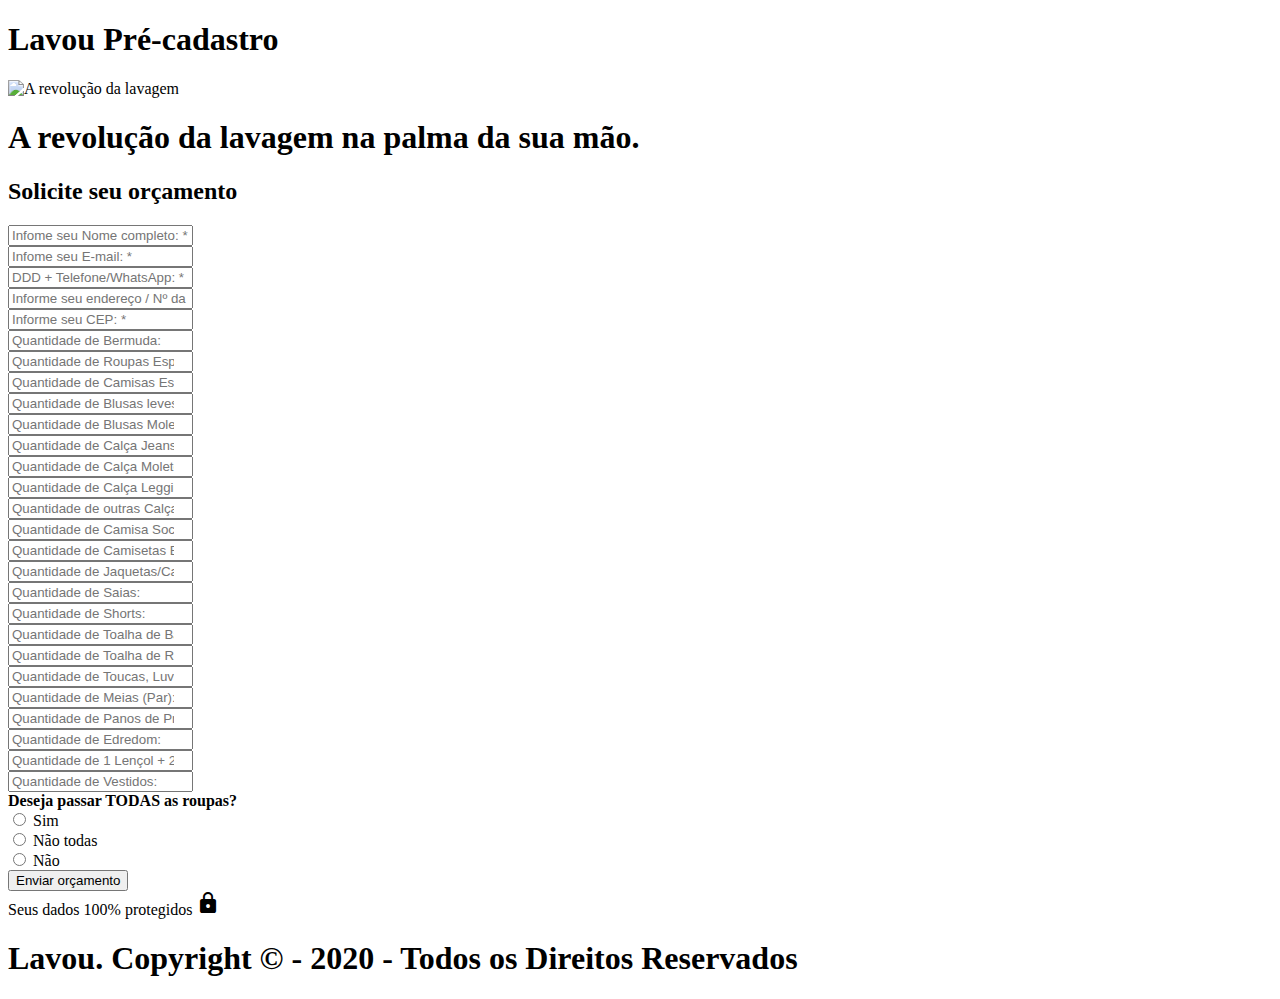
==== orcamento/index.html @ 6568562a "Subindo landing page de orçamento" ====
<!DOCTYPE html>
<html lang="pt-br" itemprop itemtype="https://www.schema.org/Article">

<head>
    <meta charset="UTF-8">
    <title>A revolução da lavagem</title>

    <meta name="author" content="A revolução da lavagem" />
    <meta name="description" content="A revolução da lavagem na palma da sua mão." />
    <meta name="viewport" content="width=device-width, initial-scale=1.0" />
    <meta name="robots" content="index, follow" />

    <!--[if lt IE 9]>
            <script src="_js/html5shiv.js"></script>
        <![endif]-->

    <meta itemprop="name" content="A revolução da lavagem" />
    <meta itemprop="description" content="A revolução da lavagem" />
    <meta itemprop="url" content="https://lavou.app/" />


    <meta property="og:type" content="article" />
    <meta property="og:title" content="A revolução da lavagem" />
    <meta property="og:description" content="A revolução da lavagem na palma da sua mão." />
    <meta property="og:url" content="https://lavou.app/" />
    <meta property="og:site_name" content="A revolução da lavagem" />
    <meta property="og:locale" content="pt_BR" />

    <link rel="stylesheet" href="../_css/boot.css" />
    <link rel="stylesheet" href="../_css/style.css" />
    <link rel="stylesheet" href="../_css/icons-lavou.css" />

    <link rel="stylesheet" href="https://fonts.googleapis.com/icon?family=Material+Icons" />
    <link href="https://fonts.googleapis.com/css2?family=Roboto:wght@300;400;700;900&display=swap" rel="stylesheet">
    <link rel="shortcut icon" href="../_images/favicon.png" />

</head>

<body>
    <h1 class="fontzero">Lavou Pré-cadastro</h1>
    <header class="container header">
        <!-- <div class="content-100 bg-gray">
            <div class="content-95-800-0">
                <div class="titulo-contator">Essa oferta especial acaba em:</div>
                <div class="box50">
                    <div class="titulo-contator">Essa oferta especial acaba em:</div>
                </div>
                <div class="box50">
                    <div id="contador-data"></div>
                </div>
                <div class="clear"></div>
            </div>
        </div> -->
        <!-- <div class="txt-ultimas-vagas">Últimas vagas</div> -->
        <div class="content-90-1100">
            <div class="box100">
                <img class="img-350 efeito-levitar" src="../_images/lavou-a-revolucao-da-lavagem.png" alt="A revolução da lavagem" title="A revolução da lavagem">
                <h1>A revolução da lavagem na palma da sua mão.</h1>
                <h2>Solicite seu orçamento</h2>
            </div>
            
                <!-- <p>Preencha o formulário agora e garanta sua vaga no <strong>valor promocional</strong></p> -->

                <!-- <div class="header_frase"><i class="material-icons">thumb_up_alt</i>O e-book será enviado para seu email</div> -->

                <form class="contato_form_orcamento enviarForm header_all validate" action="https://app.us18.list-manage.com/subscribe/post?u=55f3f553bbbeac2e7e897129d&amp;id=7120952ebc" method="post" id="mc-embedded-subscribe-form" name="mc-embedded-subscribe-form" class="validate" novalidate>
                    <div class="formcadastro"></div>

                    <div class="box100">
                        <label>
                            <!-- <div class="label_form">Nome:</div> -->
                            <input type="text" name="NOME" class="input_orcamento" title="Informe seu Nome completo!"
                                placeholder="Infome seu Nome completo: *" required />
                            <div class="clear"></div>
                        </label>
                        <label>
                            <!-- <div class="label_form">E-mail:</div> -->
                            <input type="email" name="EMAIL" class="input_orcamento" title="Informe seu melhor E-mail!"
                                placeholder="Infome seu E-mail: *" required />
                            <div class="clear"></div>
                        </label>
                        <label>
                            <!-- <span>Celular:</span> -->
                            <input type="text" name="TELEFONE" class="celular input_orcamento" id="celular" title="DDD + Celular"
                                placeholder="DDD + Telefone/WhatsApp: *" required />
                            <div class="clear"></div>
                        </label>
                        <label>
                            <!-- <span>Celular:</span> -->
                            <input type="text" name="ENDERECO" class="input_orcamento" id="endereco" title="Informe seu endereço"
                                placeholder="Informe seu endereço / Nº da casa:" />
                            <div class="clear"></div>
                        </label>
                        <label>
                            <input type="text" name="CEP" class="cep input_orcamento" id="cep" title="Informe seu CEP"
                                placeholder="Informe seu CEP: *" required />
                            <div class="clear"></div>
                        </label>
                    </div>
                    
                    <div class="box50">
                        <label>
                            <input type="number" name="BERMUDA" class="input_orcamento" title="Insira a Quantidade de Bermuda."
                                placeholder="Quantidade de Bermuda:" />
                            <div class="clear"></div>
                        </label>
                        <label>
                            <input type="number" name="RO_ESPORTI" class="input_orcamento" title="Insira a Quantidade de Roupas Esportivas."
                                placeholder="Quantidade de Roupas Esportivas:" />
                            <div class="clear"></div>
                        </label>
                        <label>
                            <input type="number" name="CA_ESPECIA" class="input_orcamento" title="Insira a Quantidade de Camisas Especiais."
                                placeholder="Quantidade de Camisas Especiais:" />
                            <div class="clear"></div>
                        </label>
                        <label>
                            <input type="number" name="BL_LEVES" class="input_orcamento" title="Insira a Quantidade de Blusas leves."
                                placeholder="Quantidade de Blusas leves:" />
                            <div class="clear"></div>
                        </label>
                        <label>
                            <input type="number" name="BL_MOLETOM" class="input_orcamento" title="Insira a Quantidade de Blusas Moletom."
                                placeholder="Quantidade de Blusas Moletom:" />
                            <div class="clear"></div>
                        </label>
                        <label>
                            <input type="number" name="CC_JEANS" class="input_orcamento" title="Insira a Quantidade de Calça Jeans."
                                placeholder="Quantidade de Calça Jeans:" />
                            <div class="clear"></div>
                        </label>
                        <label>
                            <input type="number" name="CC_MOLETOM" class="input_orcamento" title="Insira a Quantidade de Calça Moletom."
                                placeholder="Quantidade de Calça Moletom:" />
                            <div class="clear"></div>
                        </label>
                        <label>
                            <input type="number" name="CC_LEGS" class="input_orcamento" title="Insira a Quantidade de Calça Legging e similares."
                                placeholder="Quantidade de Calça Legging e similares:" />
                            <div class="clear"></div>
                        </label>
                        <label>
                            <input type="number" name="CC_OUTRAS" class="input_orcamento" title="Insira a Quantidade de outras Calças."
                                placeholder="Quantidade de outras Calças:" />
                            <div class="clear"></div>
                        </label>
                        <label>
                            <input type="number" name="CS_SOCIAL" class="input_orcamento" title="Insira a Quantidade de Camisa Social."
                                placeholder="Quantidade de Camisa Social:" />
                            <div class="clear"></div>
                        </label>
                        <label>
                            <input type="number" name="CS_BASICAS" class="input_orcamento" title="Insira a Quantidade de Camisetas Básicas."
                                placeholder="Quantidade de Camisetas Básicas:" />
                            <div class="clear"></div>
                        </label>
                        <label>
                            <input type="number" name="JAQUE_CSC" class="input_orcamento" title="Insira a Quantidade de Jaquetas/Casacos."
                                placeholder="Quantidade de Jaquetas/Casacos:" />
                            <div class="clear"></div>
                        </label>
                        <div class="clear"></div>
                    </div>
                    <div class="box50">
                        <label>
                            <input type="number" name="SAIAS" class="input_orcamento" title="Insira a Quantidade de Saias."
                                placeholder="Quantidade de Saias:" />
                            <div class="clear"></div>
                        </label>
                        <label>
                            <input type="number" name="SHORTS" class="input_orcamento" title="Insira a Quantidade de Shorts."
                                placeholder="Quantidade de Shorts:" />
                            <div class="clear"></div>
                        </label>
                        <label>
                            <input type="number" name="TL_BANHO" class="input_orcamento" title="Insira a Quantidade de Toalha de Banho."
                                placeholder="Quantidade de Toalha de Banho:" />
                            <div class="clear"></div>
                        </label>
                        <label>
                            <input type="number" name="TL_ROSTO" class="input_orcamento" title="Insira a Quantidade de Toalha de Rosto."
                                placeholder="Quantidade de Toalha de Rosto:" />
                            <div class="clear"></div>
                        </label>
                        <label>
                            <input type="number" name="DERIVADOS" class="input_orcamento" title="Insira a Quantidade de Toucas, Luvas, Cachecóis e derivados." placeholder="Quantidade de Toucas, Luvas, Cachecóis e derivados:" />
                            <div class="clear"></div>
                        </label>
                        <label>
                            <input type="number" name="MEIAS" class="input_orcamento" title="Insira a Quantidade de Meias (Par)."
                                placeholder="Quantidade de Meias (Par):" />
                            <div class="clear"></div>
                        </label>
                        <label>
                            <input type="number" name="P_PRATOS" class="input_orcamento" title="Insira a Quantidade de Panos de Prato."
                                placeholder="Quantidade de Panos de Prato:" />
                            <div class="clear"></div>
                        </label>
                        <label>
                            <input type="number" name="EDREDOM" class="input_orcamento" title="Insira a Quantidade de Edredom."
                                placeholder="Quantidade de Edredom:" />
                            <div class="clear"></div>
                        </label>
                        <label>
                            <input type="number" name="LEN_FRONHA" class="input_orcamento" title="Insira a Quantidade de 1 Lençol + 2 fronhas."
                                placeholder="Quantidade de 1 Lençol + 2 fronhas:" />
                            <div class="clear"></div>
                        </label>
                        <label>
                            <input type="number" name="VESTIDOS" class="input_orcamento" title="Insira a Quantidade de Vestidos."
                                placeholder="Quantidade de Vestidos:" />
                            <div class="clear"></div>
                        </label>
                        
                        
                        <label>
                            <strong>Deseja passar TODAS as roupas?</strong>
                        
                            <div class="campo_checkbox_radio">
                                <input type="radio" name="PASSAR" value="Sim" class="passador_passadeira" id="passador_passadeira" />
                                <span>Sim</span>
                            </div>
                            <div class="campo_checkbox_radio">
                                <input type="radio" name="PASSAR" value="Não todas" class="passador_passadeira" id="passador_passadeira" />
                                <span>Não todas</span>
                            </div>
                            <div class="campo_checkbox_radio">
                                <input type="radio" name="PASSAR" value="Não" class="passador_passadeira" id="passador_passadeira" />
                                <span>Não</span>
                            </div>
                        
                            <!-- <select name="PASSADOR_PASSADEIRA" id="passador_passadeira">
                                                                        <option value="sim">Sim</option>
                                                                        <option value="nao">Não</option>
                                                                    </select>                         -->
                            <div class="clear"></div>
                        </label>
                        <div class="clear"></div>
                    </div>
                    
                    <div class="box100">
                        <label>
                            <button class="btn" type="submit">Enviar orçamento</button>
                        </label>
                        <div class="cadeado">Seus dados 100% protegidos <i class="material-icons icon_webinar">lock</i></div>
                    </div>
                    
                </form>
            

            <div class="clear"></div>
        </div>
    </header>

    <footer class="container footer">
        <div class="p15-top-bottom">
            <a target="_blank" href="https://www.facebook.com/lavouapp" class="icon-facebook icon-notext color-facebook icon-font-size"></a>
            <a target="_blank" href="https://www.instagram.com/lavouapp/" class="icon-instagram icon-notext color-instagram icon-font-size"></a>
            <a target="_blank" href="https://www.linkedin.com/company/lavou-app/" class="icon-linkedin icon-notext color-linkedin icon-font-size"></a>
        </div>
        <h1>Lavou. Copyright © - 2020 - Todos os Direitos Reservados</h1>
    </footer>

    <script src="../_js/jquery.min.js"></script>
    <script src="../_js/jquery.mask.js"></script>
    <!-- <script src="<?= THEMES_FOLDER_JS_HOTSITE; ?>enviar.js"></script> -->

    <script type="text/javascript">
        $(".celular").mask("(00) 0000-00000");
        $(".cep").mask("00000-000");
    </script>


</body>

</html>
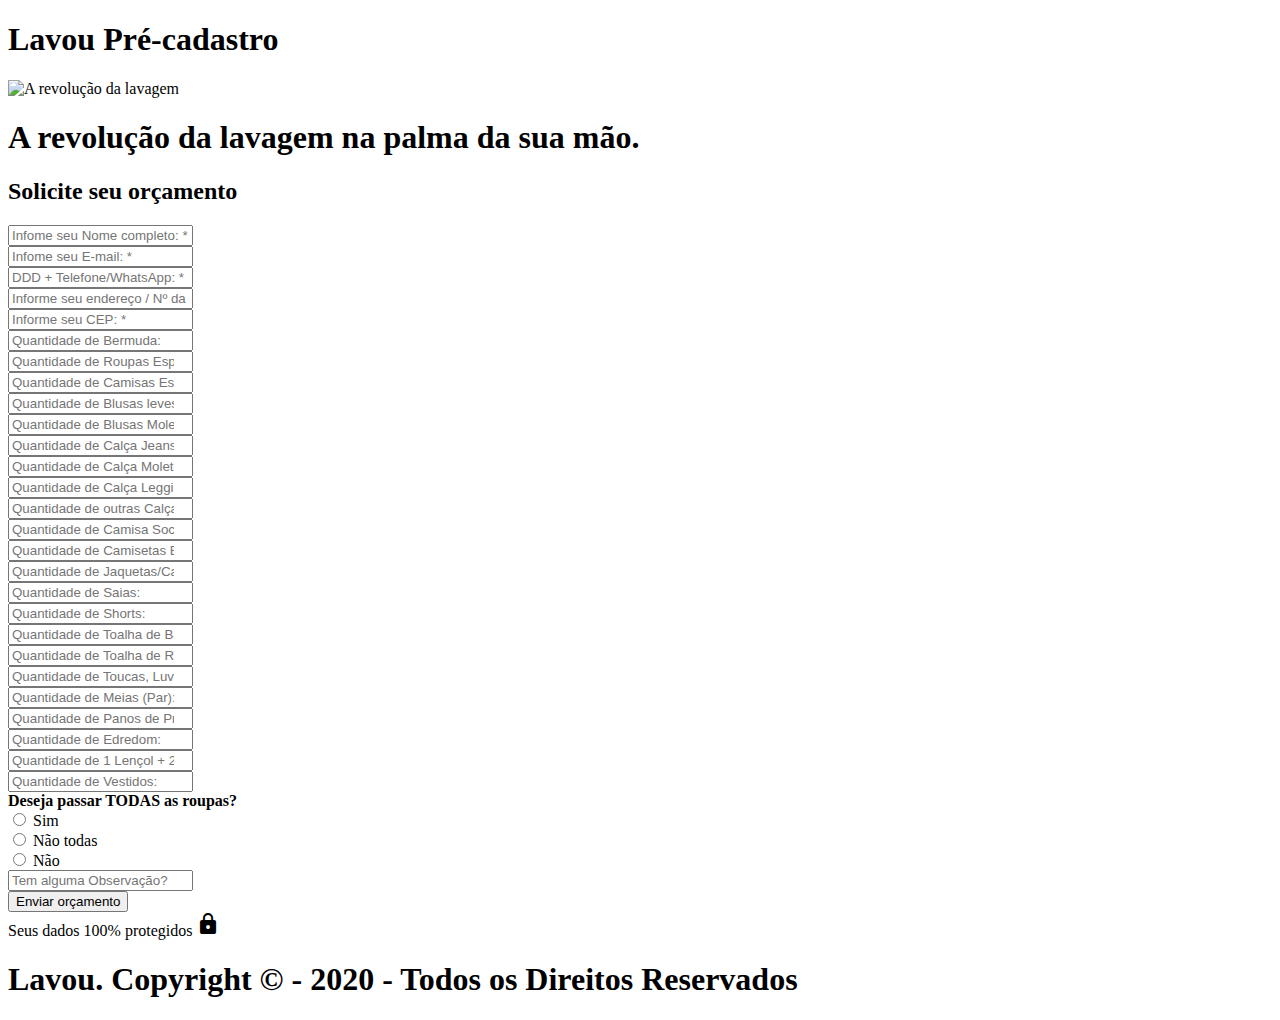
==== commit 31a0b2f8: "Merge pull request #13 from tiesco-assis/frontend" ====
--- a/orcamento/index.html
+++ b/orcamento/index.html
@@ -240,6 +240,11 @@
                     
                     <div class="box100">
                         <label>
+                            <input type="text" name="OBSERVACAO" class="input_orcamento" title="Tem alguma observação?" placeholder="Tem alguma Observação?" />
+                            <div class="clear"></div>
+                        </label>
+
+                        <label>
                             <button class="btn" type="submit">Enviar orçamento</button>
                         </label>
                         <div class="cadeado">Seus dados 100% protegidos <i class="material-icons icon_webinar">lock</i></div>
